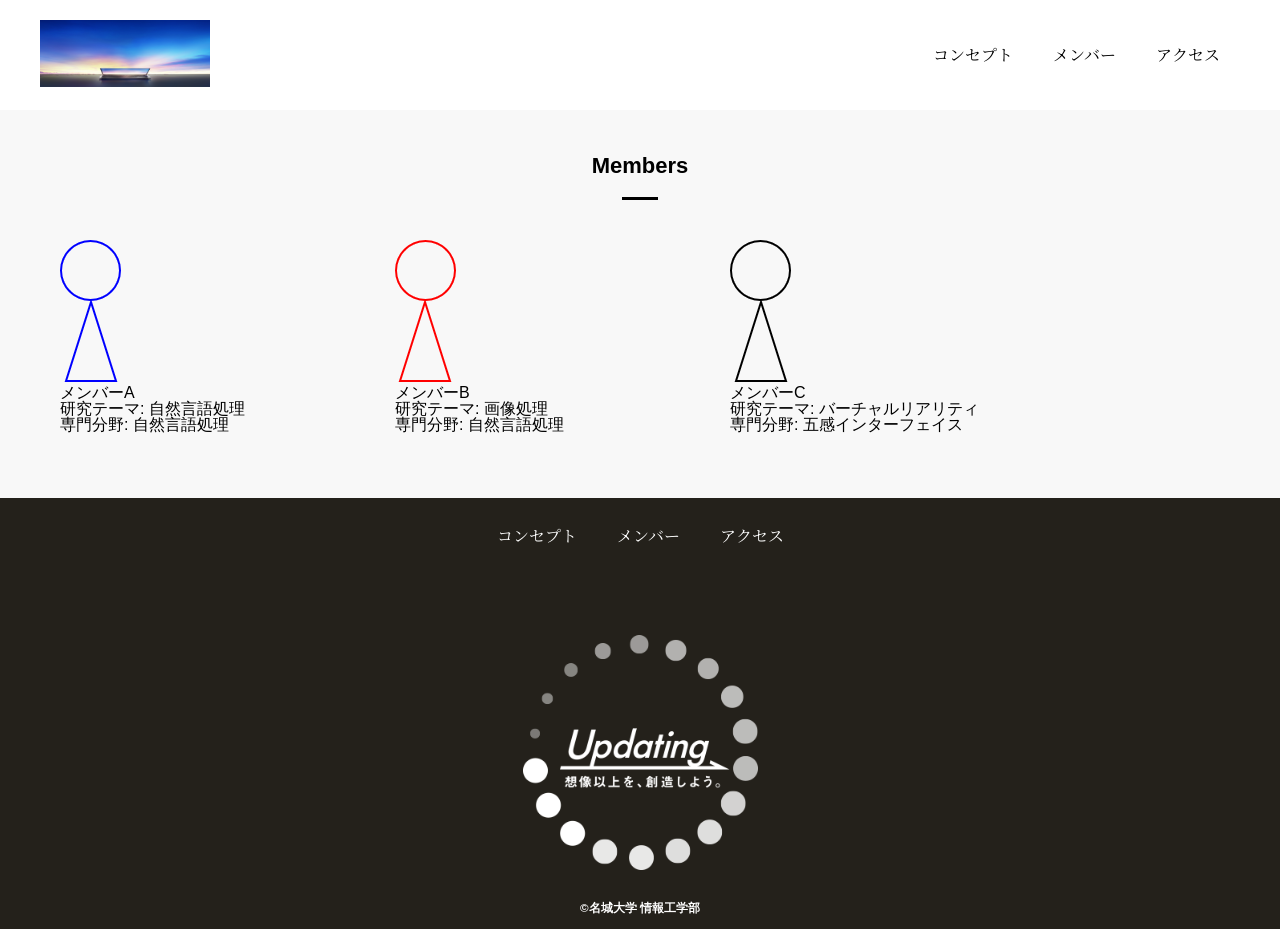
==== members.html @ 29938c9a "class 9,10" ====
<!DOCTYPE html>
<html>

<head>
  <meta charset="UTF-8">
  <meta name="description" content="所属メンバー">
  <meta name="viewport" content="width=device-width">
  <title>
    メンバー
  </title>
  <script src="https://ajax.googleapis.com/ajax/libs/jquery/1.11.0/jquery.min.js"></script>
  <script src="js/toggle-menu.js"></script>
  <link rel="stylesheet" href="stylesheet/common.css">
  <link rel="stylesheet" href="stylesheet/members.css">
  <link rel="preconnect" href="https://fonts.googleapis.com">
  <link rel="preconnect" href="https://fonts.gstatic.com" crossorigin>
  <link href="https://fonts.googleapis.com/css2?family=Noto+Serif+JP:wght@200..900&display=swap" rel="stylesheet">

</head>

<body>
  <header class="header">
    <div class="header-inner">
      <a class="header-logo" href="index.html">
        <img src="images/common/logo.png" alt="ロゴ" style="width:var(--head-image-width);">
      </a>
      <button class="toggle-menu-button"></button>
      <div class="header-site-menu">
        <nav class="site-menu">
          <ul>
            <li><a href="concept.html">コンセプト</a></li>
            <li><a href="members.html">メンバー</a></li>
            <li><a href="access.html">アクセス</a></li>

          </ul>
        </nav>
      </div>
    </div>
  </header>
  <main class="main">
    <div class="members">
      <h2>Members</h2>
      <ul class="member-list">
        <li>
          <img src="images/members/member_A.png" alt="メンバーA">
          <dl>
            <dt>メンバーA</dt>
            <dd>研究テーマ: 自然言語処理</dd>
          </dl>
          <p class="speciality">専門分野: 自然言語処理</p>
        </li>
        <li>
          <img src="images/members/member_B.png" alt="メンバーA">
          <dl>
            <dt>メンバーB</dt>
            <dd>研究テーマ: 画像処理</dd>
          </dl>
          <p class="speciality">専門分野: 自然言語処理</p>
        </li>
        <li>
          <img src="images/members/member_C.png" alt="メンバーA">
          <dl>
            <dt>メンバーC</dt>
            <dd>研究テーマ: バーチャルリアリティ</dd>
          </dl>
          <p class="speciality">専門分野: 五感インターフェイス</p>
        </li>
      </ul>
    </div>
  </main>
  <footer class="footer" href="index.html">
    <nav class="site-menu">
      <ul>
        <li><a href="concept.html">コンセプト</a></li>
        <li><a href="members.html">メンバー</a></li>
        <li><a href="access.html">アクセス</a></li>

      </ul>
    </nav>
    <a>
      <img class="footer-logo" src="images/common/logo_footer.png" alt="logo">
    </a>
    <p class="copyright">
      <small>
        &copy;名城大学&nbsp;情報工学部
      </small>
    </p>
  </footer>
</body>

</html>
---- stylesheet/common.css ----
@charset "utf-8";

*,
::after,
::before {
	margin: 0;
	padding: 0;
}

ul,
ol {
	list-style: none;
}

a {
	color: inherit;
	text-decoration: none;
}

body {
	font-family: sans-serif;

	font-size: 16px;
	color: #000000;
	line-height: 1;
	background-color: white;
}

img {
	max-width: 100%;
}

.header-inner {
	max-width: 1200px;
	height: 110px;
	margin-left: auto;
	margin-right: auto;
	padding-left: 40px;
	padding-right: 40px;
	display: flex;
	justify-content: space-between;
	align-items: center;
}

.toggle-menu-button {
	display: none;
}

.header-logo {
	display: block;
	width: 170px;
}


.site-menu ul {
	display: flex;
}

.site-menu ul li {
	margin-left: 20px;
	margin-right: 20px;
}

.site-menu ul li a {
	font-family: "Noto Serif JP", serif;
}

.footer {
	color: white;
	background-color: #24211b;
	padding-top: 30px;
	padding-bottom: 15px;
	display: flex;
	flex-direction: column;
	align-items: center;
}

.footer-logo {
	display: block;
	width: 235px;
	margin-top: 90px;
}

.copyright {
	font-size: 14px;
	font-weight: bold;
	margin-top: 30px;
}

@media(max-width:800px) {
	.site-menu ul {
		text-align: center;
		display: block;
	}

	.site-menu ul li {
		margin-top: 20px;
	}

	.header {
		position: fixed;
		background-color: white;
		height: 50px;
		top: 0;
		bottom: 0;
		left: 0;
		right: 0;
		z-index: 10;
		box-shadow: 0 3px 6px rgba(0, 0, 0, 0.1);

	}

	.header-inner {
		padding-left: 20px;
		padding-right: 20px;
		height: 100%;
		position: relative;
	}

	.header-site-menu {
		position: absolute;
		top: 100%;
		right: 0;
		left: 0;
		color: white;
		background-color: #736e62;
		padding-top: 30px;
		padding-bottom: 50px;
		display: none;
	}

	.header-site-menu.is-show {
		display: block;
	}

	.toggle-menu-button {
		display: block;
		width: 44px;
		height: 34px;
		background-image: url(../images/common/icon-menu.png);
		background-size: 50%;
		background-position: center;
		background-repeat: no-repeat;
		background-color: transparent;
		border: none;
		border-radius: 0;
		outline: none;
	}

	.header-logo {
		width: 100px;
	}


	.main {
		margin-top: 50px;
	}

	.footer-logo {
		margin-top: 30px;
	}

	.copyright {
		margin-top: 30px;
	}
}
---- stylesheet/members.css ----
.members {
	background-color: #f8f8f8;
	padding-top: 45px;
	padding-bottom: 55px;
}

.members h2 {
	font-size: 22px;
	font-weight: bold;
	text-align: center;
}

.members h2::after {
	content: '';
	display: block;
	width: 36px;
	height: 3px;
	background-color: #000000;
	margin-top: 20px;
	margin-left: auto;
	margin-right: auto;
}

.member-list {
	display: flex;
	padding-top: 40px;
	padding-bottom: 10px;
	padding-left: 60px;
	padding-right: 60px;
	overflow: scroll;
}

.member-list li {
	flex-shrink: 0;
	width: 260px;
	margin-left: 75px;
}

.member-list li:first-child {
	margin-left: 0;
}

@media(max-width:800px) {
	.member-list {
		padding-left: 20px;
		padding-right: 20px;
	}

	.member-list li {
		width: 220px;
		margin-left: 30px;
	}
}
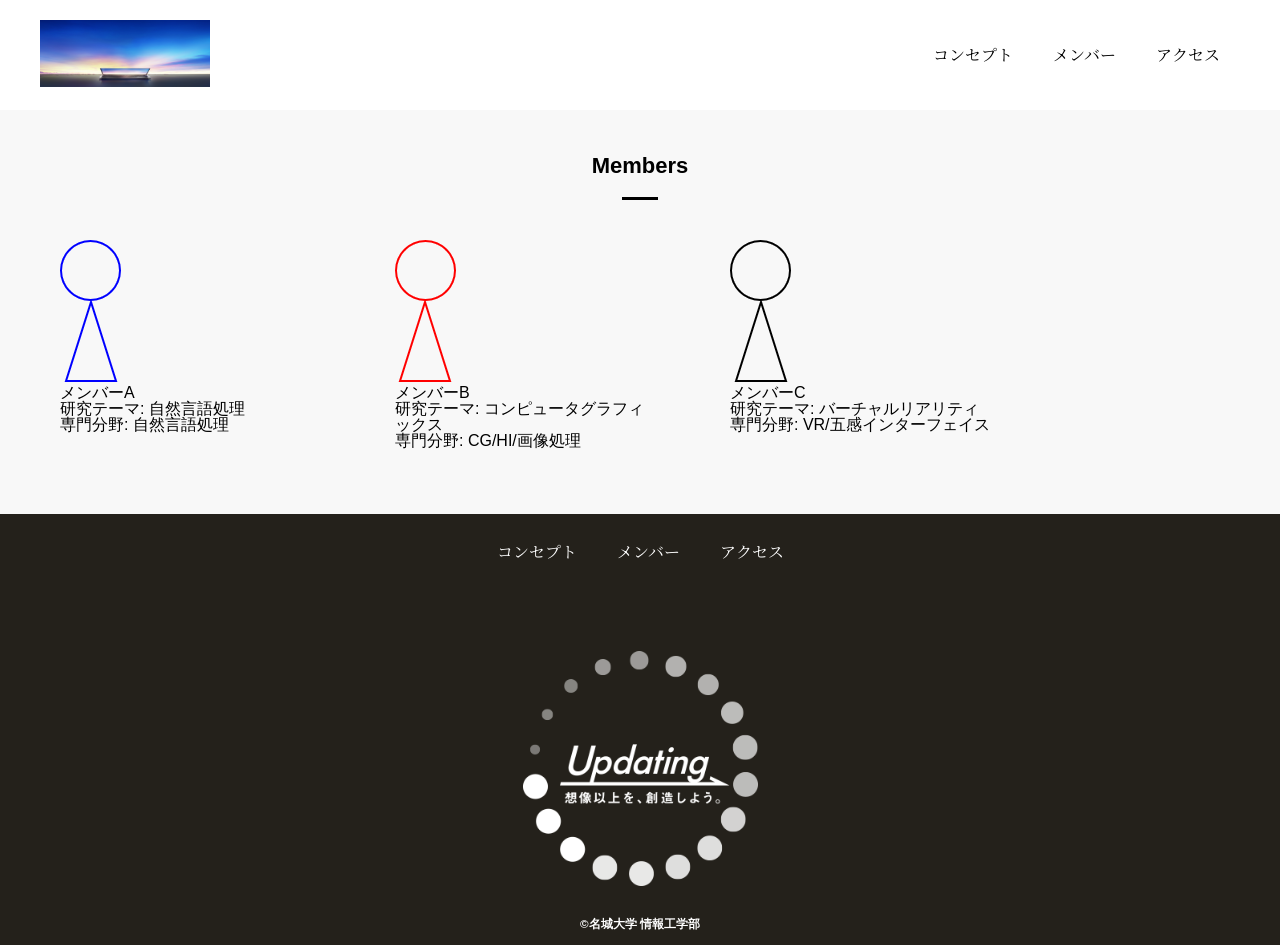
==== commit 38ce1ad7: "fix: member infovtext" ====
--- a/members.html
+++ b/members.html
@@ -53,9 +53,9 @@
           <img src="images/members/member_B.png" alt="メンバーA">
           <dl>
             <dt>メンバーB</dt>
-            <dd>研究テーマ: 画像処理</dd>
+            <dd>研究テーマ: コンピュータグラフィックス</dd>
           </dl>
-          <p class="speciality">専門分野: 自然言語処理</p>
+          <p class="speciality">専門分野: CG/HI/画像処理</p>
         </li>
         <li>
           <img src="images/members/member_C.png" alt="メンバーA">
@@ -63,7 +63,7 @@
             <dt>メンバーC</dt>
             <dd>研究テーマ: バーチャルリアリティ</dd>
           </dl>
-          <p class="speciality">専門分野: 五感インターフェイス</p>
+          <p class="speciality">専門分野: VR/五感インターフェイス</p>
         </li>
       </ul>
     </div>
